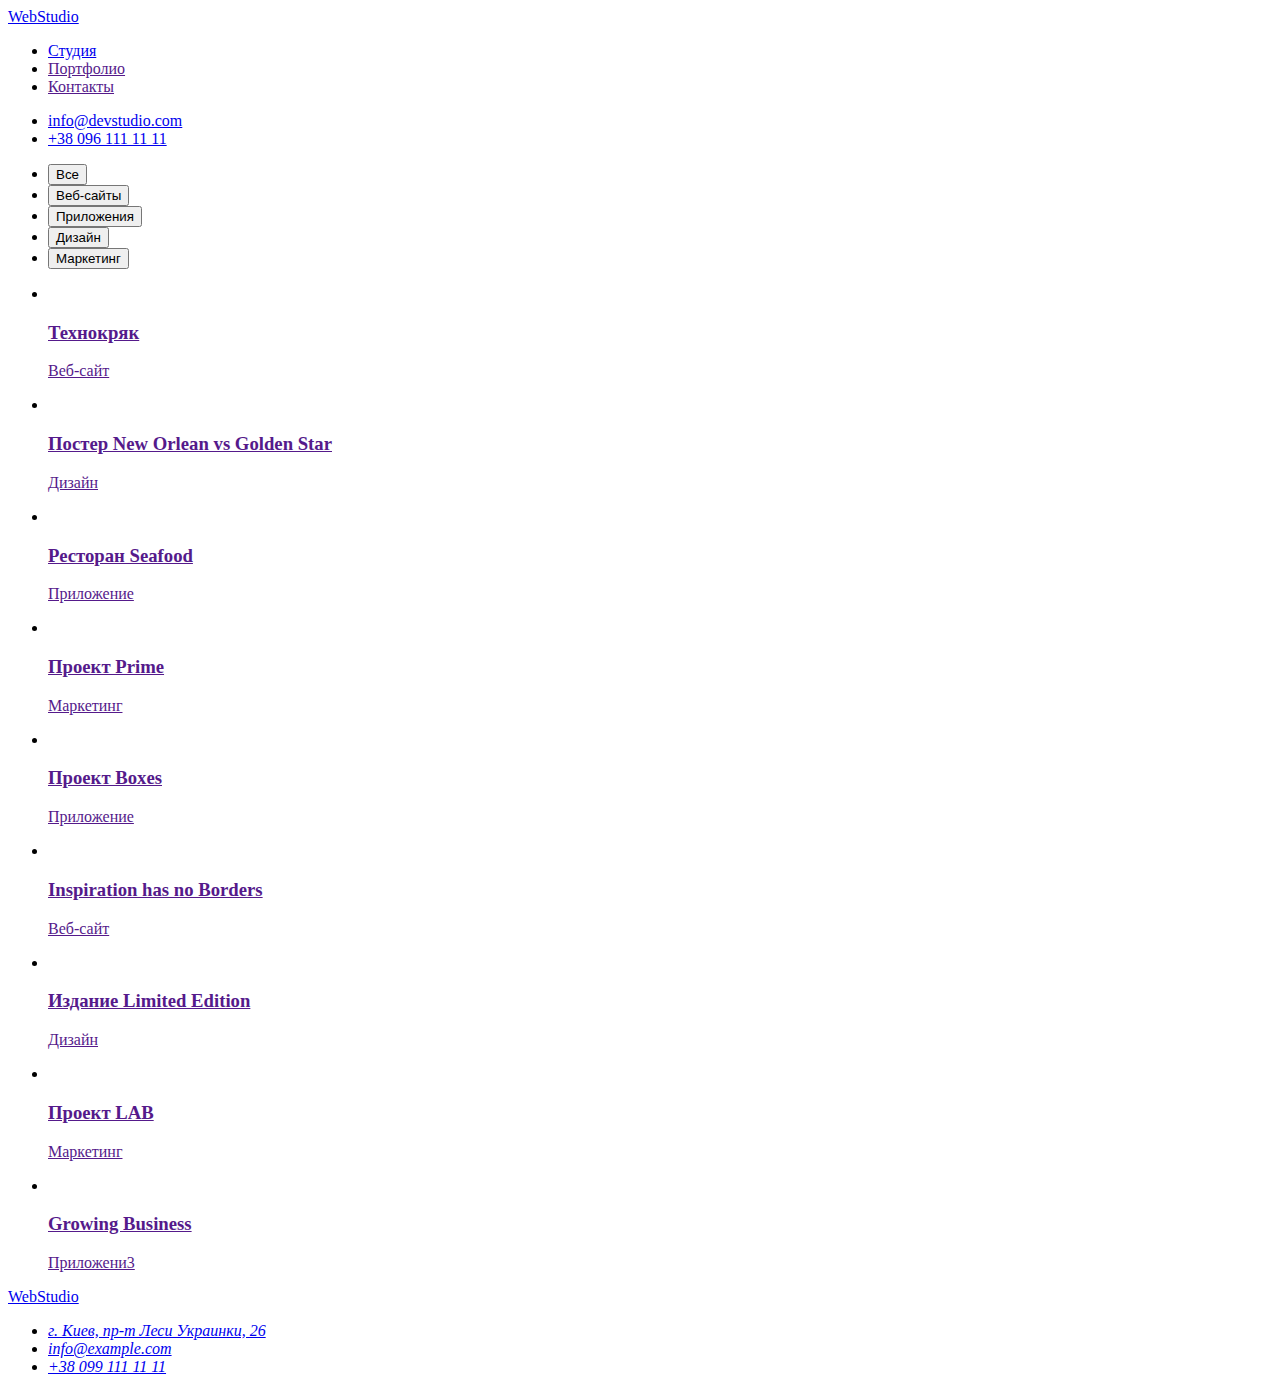
==== portfolio.html @ f875556a "Добавляет классы в шапку сайта" ====
<!DOCTYPE html>
<html lang="ru">
  <head>
    <meta charset="UTF-8" />
    <meta http-equiv="X-UA-Compatible" content="IE=edge" />
    <meta name="viewport" content="width=device-width, initial-scale=1.0" />
    <title>Document</title>
  </head>
  <body>
    <!--Шапка сайта -->
    <header class="header">
      <nav class="navigation">
        <a class="logo-link" href="./index.html">WebStudio</a>
        <ul class="menu">
          <li class="menu-item"><a class="menu-link" href="./index.html">Студия</a></li>
          <li class="menu-item"><a class="menu-link" href="">Портфолио</a></li>
          <li class="menu-item"><a class="menu-link" href="">Контакты</a></li>
        </ul>
      </nav>
      <ul head-kontakt>
        <li class="kontakt-item"><a class="mail-link" href="mailto:info@devstudio.com">info@devstudio.com</a></li>
        <li class="kontakt-item"><a class="tel-link" href="tel:+380961111111">+38 096 111 11 11</a></li>
      </ul>
    </header>
    <!-- Герой -->
    <main>
      <section>
        <!-- <h1>Портфолио</h1> -->
        <!-- <h2>Навигация</h2> -->
        <ul>
          <li><button type="button">Все</button></li>
          <li><button type="button">Веб-сайты</button></li>
          <li><button type="button">Приложения</button></li>
          <li><button type="button">Дизайн</button></li>
          <li><button type="button">Маркетинг</button></li>
        </ul>
        <ul>
          <li>
            <a href="">
              <img src="./images/portfolio/img.jpg" alt="" />
              <h3>Технокряк</h3>
              <p>Веб-сайт</p>
              <p></p>
            </a>
          </li>
          <li>
            <a href="">
              <img src="./images/portfolio/img-1.jpg" alt="" />
              <h3>Постер New Orlean vs Golden Star</h3>
              <p>Дизайн</p>
              <p></p>
            </a>
          </li>
          <li>
            <a href="">
              <img src="./images/portfolio/img-2.jpg" alt="" />
              <h3>Ресторан Seafood</h3>
              <p>Приложение</p>
              <p></p>
            </a>
          </li>
          <li>
            <a href="">
              <img src="./images/portfolio/img-3.jpg" alt="" />
              <h3>Проект Prime</h3>
              <p>Маркетинг</p>
              <p></p>
            </a>
          </li>
          <li>
            <a href="">
              <img src="./images/portfolio/img-4.jpg" alt="" />
              <h3>Проект Boxes</h3>
              <p>Приложение</p>
              <p></p>
            </a>
          </li>
          <li>
            <a href="">
              <img src="./images/portfolio/img-5.jpg" alt="" />
              <h3>Inspiration has no Borders</h3>
              <p>Веб-сайт</p>
              <p></p>
            </a>
          </li>
          <li>
            <a href="">
              <img src="./images/portfolio/img-6.jpg" alt="" />
              <h3>Издание Limited Edition</h3>
              <p>Дизайн</p>
              <p></p>
            </a>
          </li>
          <li>
            <a href="">
              <img src="./images/portfolio/img-7.jpg" alt="" />
              <h3>Проект LAB</h3>
              <p>Маркетинг</p>
              <p></p>
            </a>
          </li>
          <li>
            <a href="">
              <img src="./images/portfolio/img-8.jpg" alt="" />
              <h3>Growing Business</h3>
              <p>Приложени3</p>
              <p></p>
            </a>
          </li>
        </ul>
      </section>
    </main>
    <!-- Футер -->
    <footer>
      <a href="./">WebStudio</a>
      <address>
        <ul>
          <li>
            <a
              href="https://goo.gl/maps/Ho2YQCXfCSrJ9mf67"
              target="_blank"
              rel="noopener noreferrer"
              >г. Киев, пр-т Леси Украинки, 26</a
            >
          </li>
          <li><a href="mailto:info@example.com">info@example.com</a></li>
          <li><a href="tel:+380991111111">+38 099 111 11 11</a></li>
        </ul>
      </address>
    </footer>
  </body>
</html>
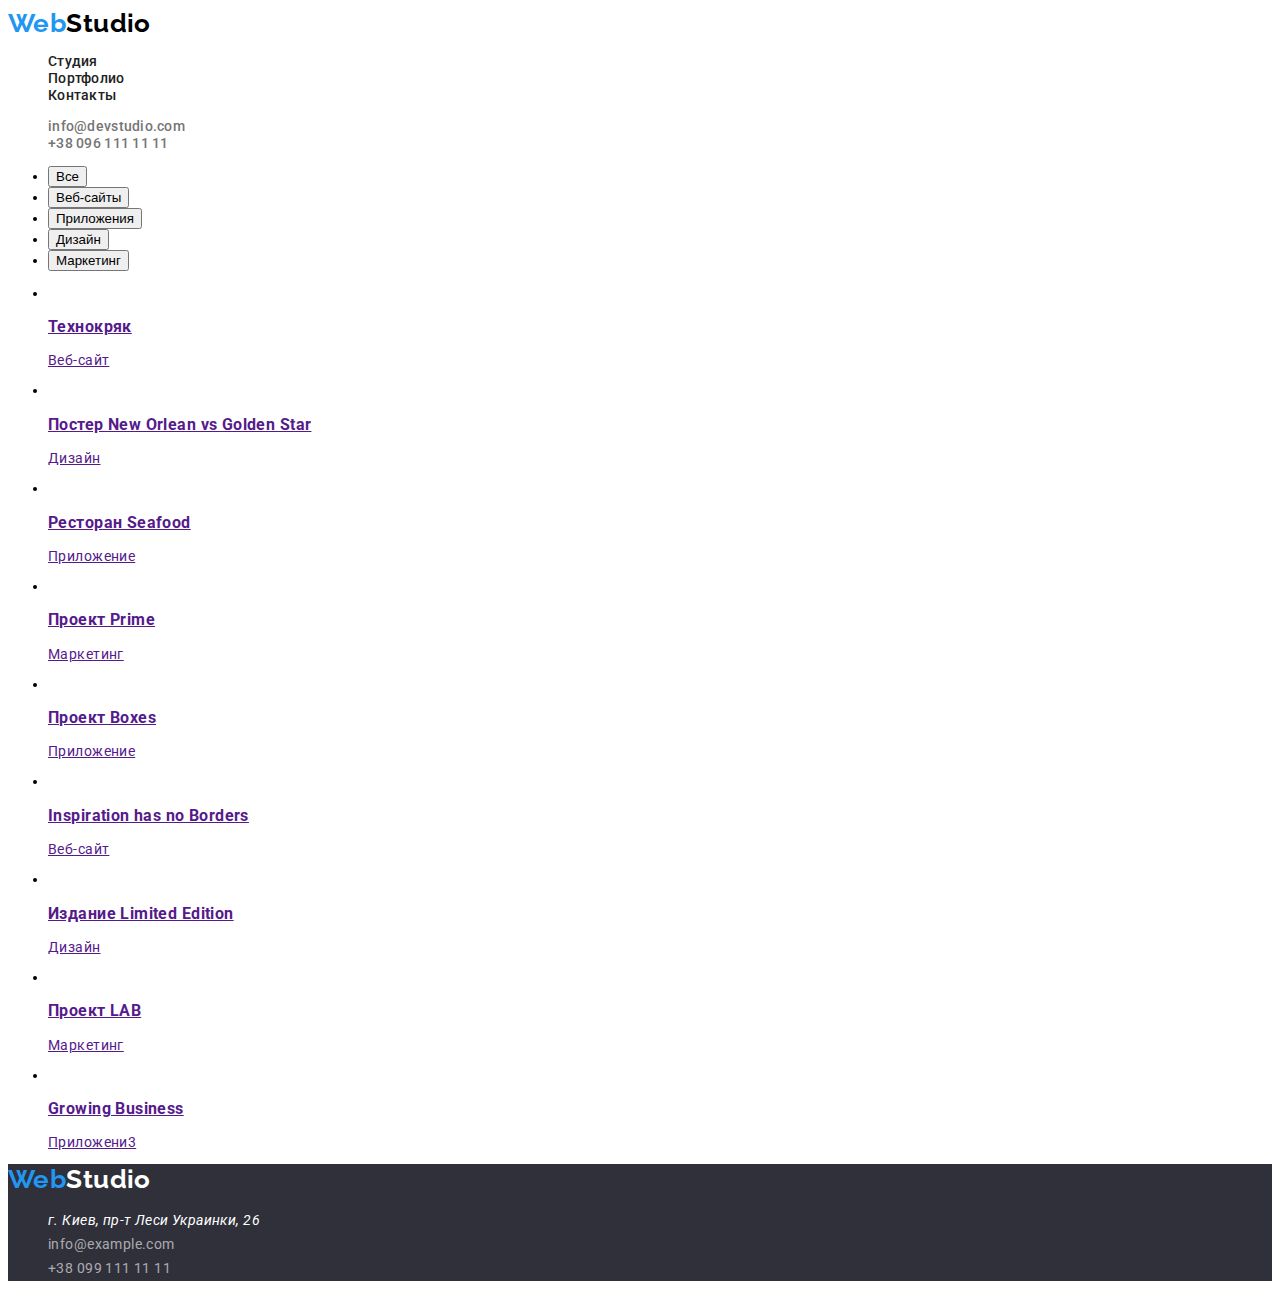
==== commit fddeebfe: "Добавляет стили для главной страницы" ====
--- a/portfolio.html
+++ b/portfolio.html
@@ -1,6 +1,10 @@
 <!DOCTYPE html>
 <html lang="ru">
   <head>
+    <link rel="stylesheet" href="https://cdnjs.cloudflare.com/ajax/libs/modern-normalize/1.1.0/modern-normalize.min.css" integrity="sha512-wpPYUAdjBVSE4KJnH1VR1HeZfpl1ub8YT/NKx4PuQ5NmX2tKuGu6U/JRp5y+Y8XG2tV+wKQpNHVUX03MfMFn9Q==" crossorigin="anonymous" referrerpolicy="no-referrer" />
+    <link rel="preconnect" href="https://fonts.gstatic.com">
+    <link href="https://fonts.googleapis.com/css2?family=Raleway:wght@700&family=Roboto:wght@400;500;700;900&display=swap" rel="stylesheet">
+    <link rel="stylesheet" href="./css/styles.css" />
     <meta charset="UTF-8" />
     <meta http-equiv="X-UA-Compatible" content="IE=edge" />
     <meta name="viewport" content="width=device-width, initial-scale=1.0" />
@@ -8,18 +12,18 @@
   </head>
   <body>
     <!--Шапка сайта -->
-    <header class="header">
-      <nav class="navigation">
-        <a class="logo-link" href="./index.html">WebStudio</a>
-        <ul class="menu">
-          <li class="menu-item"><a class="menu-link" href="./index.html">Студия</a></li>
-          <li class="menu-item"><a class="menu-link" href="">Портфолио</a></li>
-          <li class="menu-item"><a class="menu-link" href="">Контакты</a></li>
+    <header>
+      <nav>
+        <a href="./" class="logo link"><span class="logo-accent">Web</span>Studio</a>
+        <ul class="site-nav list">
+          <li><a href="" class="nav-link link">Студия</a></li>
+          <li><a href="./portfolio.html" class="nav-link link">Портфолио</a></li>
+          <li><a href="" class="nav-link link">Контакты</a></li>
         </ul>
       </nav>
-      <ul head-kontakt>
-        <li class="kontakt-item"><a class="mail-link" href="mailto:info@devstudio.com">info@devstudio.com</a></li>
-        <li class="kontakt-item"><a class="tel-link" href="tel:+380961111111">+38 096 111 11 11</a></li>
+      <ul class="kontakt-list list">
+        <li><a href="mailto:info@devstudio.com" class="kontakt-link link">info@devstudio.com</a></li>
+        <li><a href="tel:+380961111111" class="kontakt-link link">+38 096 111 11 11</a></li>
       </ul>
     </header>
     <!-- Герой -->
@@ -112,21 +116,23 @@
     </main>
     <!-- Футер -->
     <footer>
-      <a href="./">WebStudio</a>
+      <div class="footer-container">
+      <a href="./" class="footer-logo link"><span class="logo-accent">Web</span>Studio</a>
       <address>
-        <ul>
+        <ul class="list">
           <li>
-            <a
+            <a class="map-link link"
               href="https://goo.gl/maps/Ho2YQCXfCSrJ9mf67"
               target="_blank"
               rel="noopener noreferrer"
               >г. Киев, пр-т Леси Украинки, 26</a
             >
           </li>
-          <li><a href="mailto:info@example.com">info@example.com</a></li>
-          <li><a href="tel:+380991111111">+38 099 111 11 11</a></li>
+          <li><a class="address-link link" href="mailto:info@example.com">info@example.com</a></li>
+          <li><a class="address-link link" href="tel:+380991111111">+38 099 111 11 11</a></li>
         </ul>
       </address>
+    </div>
     </footer>
   </body>
 </html>
--- a/css/styles.css
+++ b/css/styles.css
@@ -0,0 +1,167 @@
+:root 
+{ --primary-text-colour:#757575;
+
+  --title-text-colour:#212121;
+
+  --accent-colour: #2196f3;
+
+  --primery-white-colour:#FFFFFF;
+  --dark-background-color:#2F303A;
+  --secondary-background-color:#F5F4FA;
+  }
+
+body {
+  font-family: 'Roboto', sans-serif;
+  font-size: 14px;
+  letter-spacing: 0.03em;
+}
+.link {
+  text-decoration: none;
+}
+.list {
+  list-style: none;
+}
+/* ========= Header ========= */
+.logo {
+  font-family: 'Raleway', sans-serif;
+  font-weight: 700;
+  font-size: 26px;
+  line-height: 1.19;
+  color: #000000;
+  }
+.logo-accent {
+  color: var(--accent-colour)
+}
+.nav-link{
+  font-weight: 500;
+  font-size: 14px;
+  line-height: 1.14;
+  letter-spacing: 0.02em;
+  color: var(--title-text-colour)
+  }
+  .nav-link:hover,
+  .nav-link:focus
+  {color: var(--accent-colour) 
+}
+.kontakt-link{
+  font-weight: 500;
+  font-size: 14px;
+  line-height: 1.14;
+  letter-spacing: 0.02em;
+  color: var(--primary-text-colour)
+  }
+  .kontakt-link:hover,
+  .kontakt-link:focus{
+    color: var(--accent-colour)
+}
+/* ========= End Header ========= */
+
+/* ========= Hero ========= */
+.hero {
+  text-align: center;
+}
+.hero-container {
+  background: var(--dark-background-color)
+}
+.hero-title {
+  font-weight: 900;
+  font-size: 44px;
+  line-height: 1.36;
+  letter-spacing: 0.06em;
+  text-transform: uppercase;
+
+  color: var(--primery-white-colour);
+}
+.button {
+  font-weight: 700;
+  font-size: 16px;
+  line-height: 1.87;
+  letter-spacing: 0.06em;
+  background: var(--accent-colour);
+  color: var(--primery-white-colour);
+  }
+  .button:hover,
+  .button:focus{
+  background: #188CE8;
+}
+/* ========= End Hero ========= */
+
+/* ========= Main ========= */
+.subtitle {
+  font-weight: 700;
+  font-size: 14px;
+  line-height: 1.14;
+  
+  text-transform: uppercase;
+  color: var(--title-text-colour)
+}
+.desc {
+  font-weight: 400;
+  font-size: 14px;
+  line-height: 1.71;
+  
+  color: var(--primary-text-colour);
+  }
+.section-title {
+  font-weight: 700;
+  font-size: 36px;
+  line-height: 1.17;
+  text-align: center;
+  
+  color: var(--title-text-colour);
+  }
+.subtitle-name {
+  font-weight: 500;
+  font-size: 16px;
+  line-height: 1.19;
+  text-align: center;
+  
+  color: var(--title-text-colour);
+  }
+  /* ========= Our Team ========= */
+.our-team-container {
+  background: var(--secondary-background-color)
+}  
+.caption {
+  font-weight: 400;
+  font-size: 16px;
+  line-height: 1.19;
+  text-align: center;
+  
+  color: var(--primary-text-colour);
+}
+
+ 
+/* ========= End Main ========= */
+
+/* ========= Footer ========= */
+.footer-container {
+  background: var(--dark-background-color)
+}
+.footer-logo {
+  font-family: 'Raleway', sans-serif;
+  font-weight: 700;
+  font-size: 26px;
+  line-height: 1.19;
+  color: var(--primery-white-colour);
+  }
+.map-link {
+  font-weight: 400;
+  font-size: 14px;
+  line-height: 1.71;
+  color: var(--primery-white-colour);
+  }
+.address-link {
+  font-style: normal;
+  font-weight: 400;
+  font-size: 14px;
+  line-height: 1.71;
+  color: rgba(255, 255, 255, 0.6);
+  }
+  .address-link:hover,
+  .address-link:focus {
+    color: var(--accent-colour);
+  }
+
+/* ========= End Footer ========= */
+
